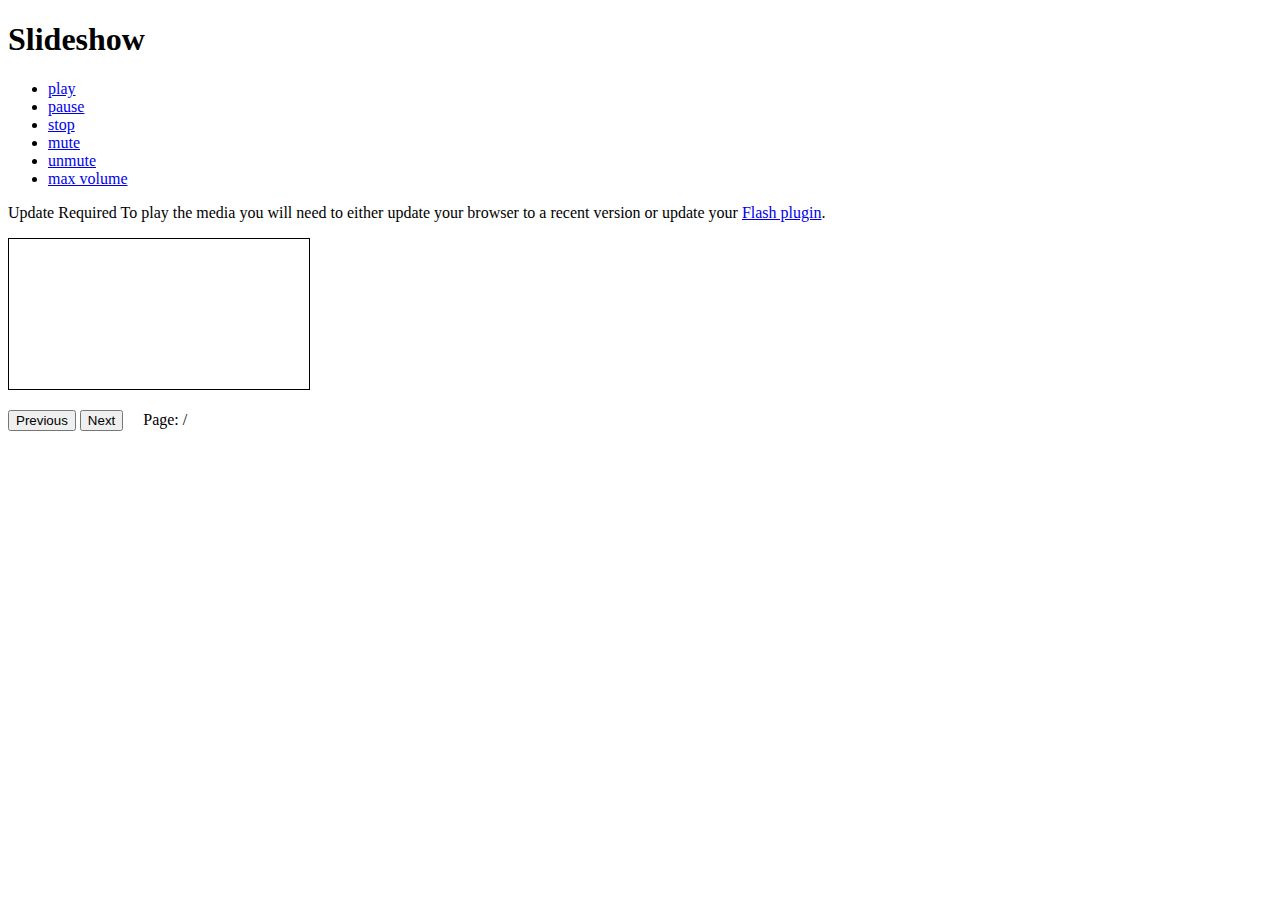
==== index.html @ e11b241a "Adds pointer" ====
<!doctype html>
<html lang="de">
  <head>
  	<meta charset="utf-8">
    <title>Slideshow</title>
    <link rel="stylesheet" type="text/css" href="libs/jplayer.blue.monday.css">
    <link rel="stylesheet" type="text/css" href="slideshow.css">
    <script src="libs/jquery-1.10.2.js"></script>
    <script src="libs/jquery-ui-1.10.3.custom.js"></script>
    <script src="libs/jquery.jplayer.min.js"></script>
    <script src="libs/pdf.js"></script>
    <script>
      // var mp3file = "test.mp3"
      // var slides = [[0,1], [9,2], [18,3], [21,4], [27,5], [32,6], [37,7]];
      // var points = [];

      var mp3file = "test2.mp3"
      var slides = [[0,1],[12.9,2],[30.9,3],[36.4,2],[40.2,3],[44.9,4],[47.1,5],[54.7,4],[54.9,3],[55.3,2],[55.6,1],[59,2],[59.2,3],[59.4,4],[59.7,5],[59.9,6]];
      var points = [[1,0.363,0.123],[2.3,0.615,0.109],[4,0.204,0.243],[5.5,0.807,0.243],[14,0.5,0.5],[57,0.5,0.5]];
    </script>
    <script src="slideshow.js"></script>
  </head>
  <body>
    <h1>Slideshow</h1>
    <div id="player"></div>
    <div id="jp_container_1" class="jp-audio">
      <div class="jp-type-single">
        <div class="jp-gui jp-interface">
          <ul class="jp-controls">
            <li><a href="javascript:;" class="jp-play" tabindex="1">play</a></li>
            <li><a href="javascript:;" class="jp-pause" tabindex="1">pause</a></li>
            <li><a href="javascript:;" class="jp-stop" tabindex="1">stop</a></li>
            <li><a href="javascript:;" class="jp-mute" tabindex="1" title="mute">mute</a></li>
            <li><a href="javascript:;" class="jp-unmute" tabindex="1" title="unmute">unmute</a></li>
            <li><a href="javascript:;" class="jp-volume-max" tabindex="1" title="max volume">max volume</a></li>
          </ul>
          <div class="jp-progress">
            <div class="jp-seek-bar">
              <div class="jp-play-bar"></div>
            </div>
          </div>
          <div class="jp-volume-bar">
            <div class="jp-volume-bar-value"></div>
          </div>
          <div class="jp-current-time"></div>
          <div class="jp-duration"></div>
        </div>
        <div class="jp-no-solution">
          <span>Update Required</span>
          To play the media you will need to either update your browser to a recent version or update your <a href="http://get.adobe.com/flashplayer/" target="_blank">Flash plugin</a>.
        </div>
      </div>
    </div>

    <p><canvas id="the-canvas" style="border:1px solid black"></canvas></p>

    <p>
      <button id="prev">Previous</button>
      <button id="next">Next</button>
      &nbsp; &nbsp;
      <span>Page: <span id="page_num"></span> / <span id="page_count"></span></span>
    </p>
  </body>
</html>
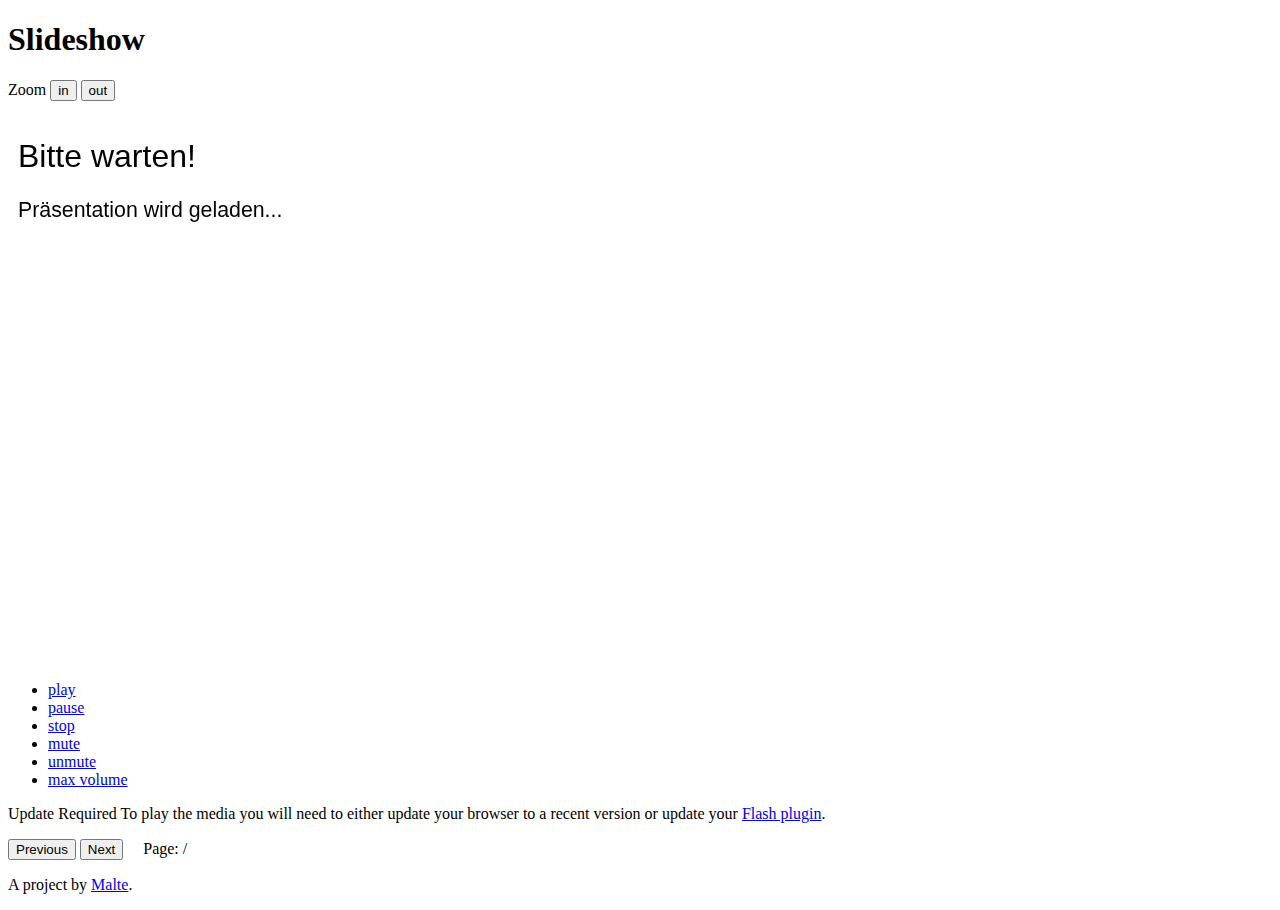
==== commit 4f7d6292: "Implements zooming of the slides" ====
--- a/index.html
+++ b/index.html
@@ -9,12 +9,13 @@
     <script src="libs/jquery-ui-1.10.3.custom.js"></script>
     <script src="libs/jquery.jplayer.min.js"></script>
     <script src="libs/pdf.js"></script>
+    <script src="pointer.js"></script>
     <script>
-      // var mp3file = "test.mp3"
+      // var audiofile = "tests/test";
       // var slides = [[0,1], [9,2], [18,3], [21,4], [27,5], [32,6], [37,7]];
       // var points = [];
 
-      var mp3file = "test2.mp3"
+      var audiofile = "tests/test2";
       var slides = [[0,1],[12.9,2],[30.9,3],[36.4,2],[40.2,3],[44.9,4],[47.1,5],[54.7,4],[54.9,3],[55.3,2],[55.6,1],[59,2],[59.2,3],[59.4,4],[59.7,5],[59.9,6]];
       var points = [[1,0.363,0.123],[2.3,0.615,0.109],[4,0.204,0.243],[5.5,0.807,0.243],[14,0.5,0.5],[57,0.5,0.5]];
     </script>
@@ -22,6 +23,11 @@
   </head>
   <body>
     <h1>Slideshow</h1>
+
+    <p id="zoom">Zoom <button id="zoom-in">in</button> <button id="zoom-out">out</button></p>
+
+    <p><canvas id="the-canvas"></canvas></p>
+
     <div id="player"></div>
     <div id="jp_container_1" class="jp-audio">
       <div class="jp-type-single">
@@ -52,13 +58,13 @@
       </div>
     </div>
 
-    <p><canvas id="the-canvas" style="border:1px solid black"></canvas></p>
-
-    <p>
+    <p id="slide_navigation">
       <button id="prev">Previous</button>
       <button id="next">Next</button>
       &nbsp; &nbsp;
       <span>Page: <span id="page_num"></span> / <span id="page_count"></span></span>
     </p>
+
+    <p id="footer">A project by <a href="http://www.mlte.de">Malte</a>.</p>
   </body>
 </html>
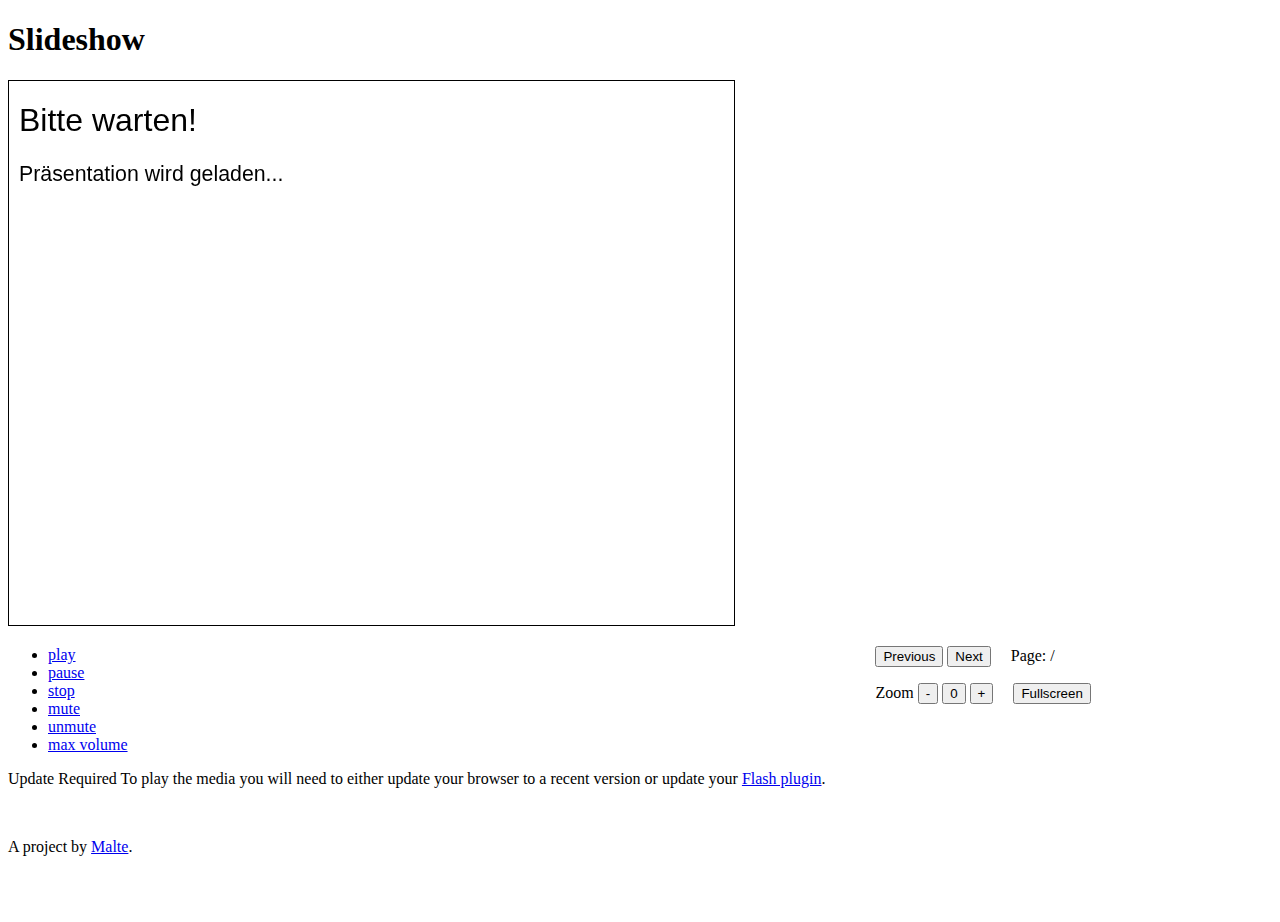
==== commit 0a850dff: "Adds fullscreen support" ====
--- a/index.html
+++ b/index.html
@@ -24,9 +24,9 @@
   <body>
     <h1>Slideshow</h1>
 
-    <p id="zoom">Zoom <button id="zoom-in">in</button> <button id="zoom-out">out</button></p>
-
-    <p><canvas id="the-canvas"></canvas></p>
+    <div id="slideshow">
+      <canvas></canvas>
+    </div>
 
     <div id="player"></div>
     <div id="jp_container_1" class="jp-audio">
@@ -58,12 +58,15 @@
       </div>
     </div>
 
-    <p id="slide_navigation">
-      <button id="prev">Previous</button>
-      <button id="next">Next</button>
-      &nbsp; &nbsp;
-      <span>Page: <span id="page_num"></span> / <span id="page_count"></span></span>
-    </p>
+    <div id="slide_navigation">
+      <p>
+        <button id="prev">Previous</button>
+        <button id="next">Next</button>
+        &nbsp; &nbsp;
+        <span>Page: <span id="page_num"></span> / <span id="page_count"></span></span>
+      </p>
+      <p>Zoom <button id="zoom-out">-</button> <button id="zoom-default">0</button> <button id="zoom-in">+</button> &nbsp; &nbsp; <button id="fullscreen">Fullscreen</button></p>
+    </div>
 
     <p id="footer">A project by <a href="http://www.mlte.de">Malte</a>.</p>
   </body>
--- a/slideshow.css
+++ b/slideshow.css
@@ -0,0 +1,33 @@
+/*
+ * Slideshow Player
+ *
+ * Styles for the canvas and the player for the slideshow
+ */
+
+#slideshow canvas {
+  border: 1px solid black;
+  cursor: pointer;
+}
+
+#slideshow.fullscreen canvas {
+  border: none;
+  margin: auto;
+  display: block;
+}
+
+#slideshow.no-cursor, #slideshow.no-cursor canvas {
+  cursor: none;
+}
+
+#jp_container_1, #slide_navigation {
+  float: left;
+}
+
+#slide_navigation {
+  margin: 0 0 0 50px;
+}
+
+#footer {
+  clear: both;
+  padding: 50px 0 50px 0;
+}